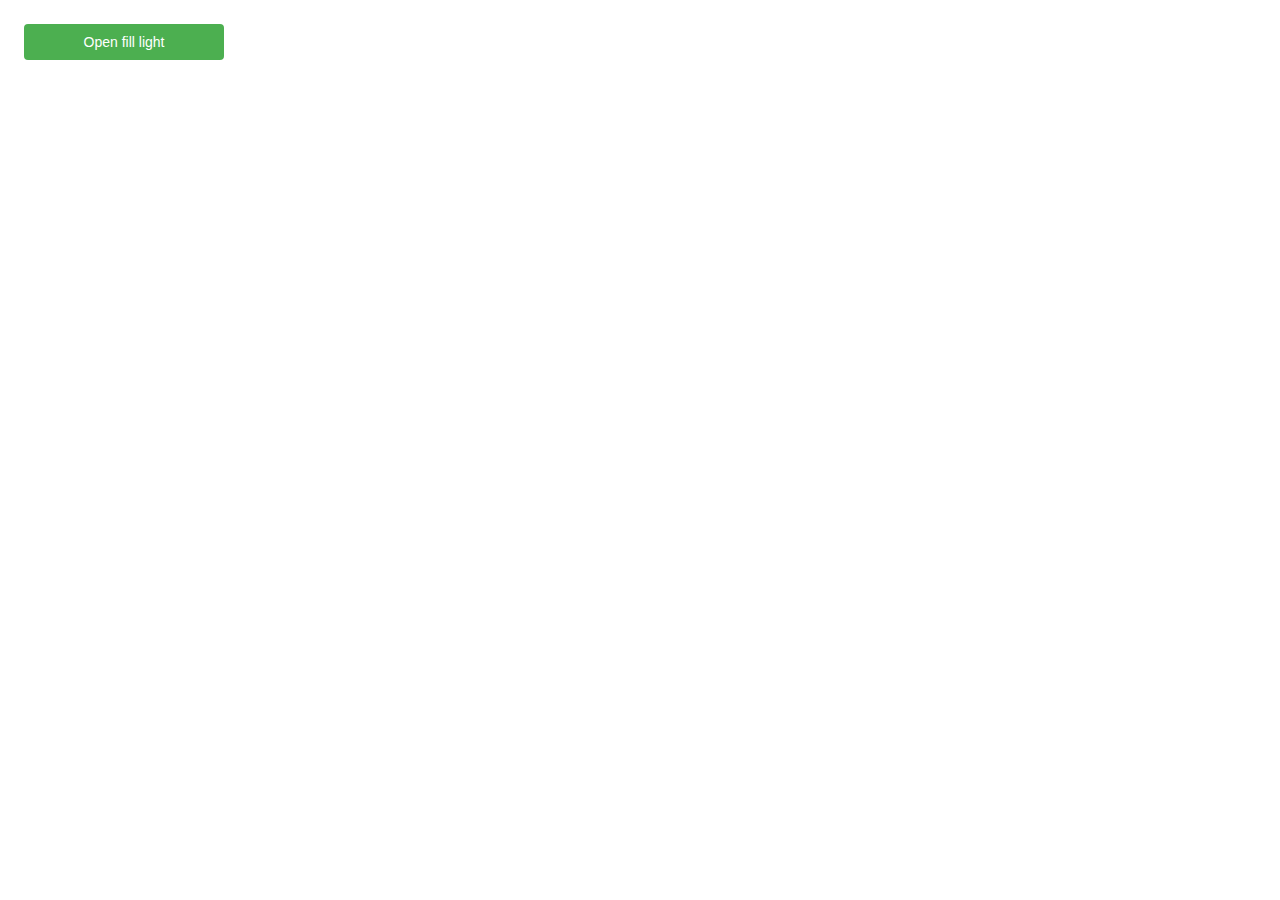
==== popup/popup.html @ 85563792 "完成 补光灯 第一版" ====
<!DOCTYPE html>
<html>

<head>
    <title>Fill Light Settings</title>
    <link rel="stylesheet" href="popup.css">
</head>

<body>
    <div class="container">
        <button id="openLight" class="button">Open fill light</button>
    </div>
    <script src="popup.js"></script>
</body>

</html>
---- popup/popup.css ----
.container {
    width: 200px;
    padding: 16px;
}

.color-picker-container {
    margin: 16px 0;
    text-align: center;
}

#colorPicker {
    width: 100px;
    height: 100px;
    padding: 0;
    border: none;
    cursor: pointer;
}

.preview {
    width: 100%;
    height: 50px;
    border: 1px solid #ccc;
    margin-top: 16px;
    margin-bottom: 16px;
}

.button {
    width: 100%;
    padding: 10px;
    background-color: #4CAF50;
    color: white;
    border: none;
    border-radius: 4px;
    cursor: pointer;
    font-size: 14px;
    transition: background-color 0.3s;
}

.button:hover {
    background-color: #45a049;
}
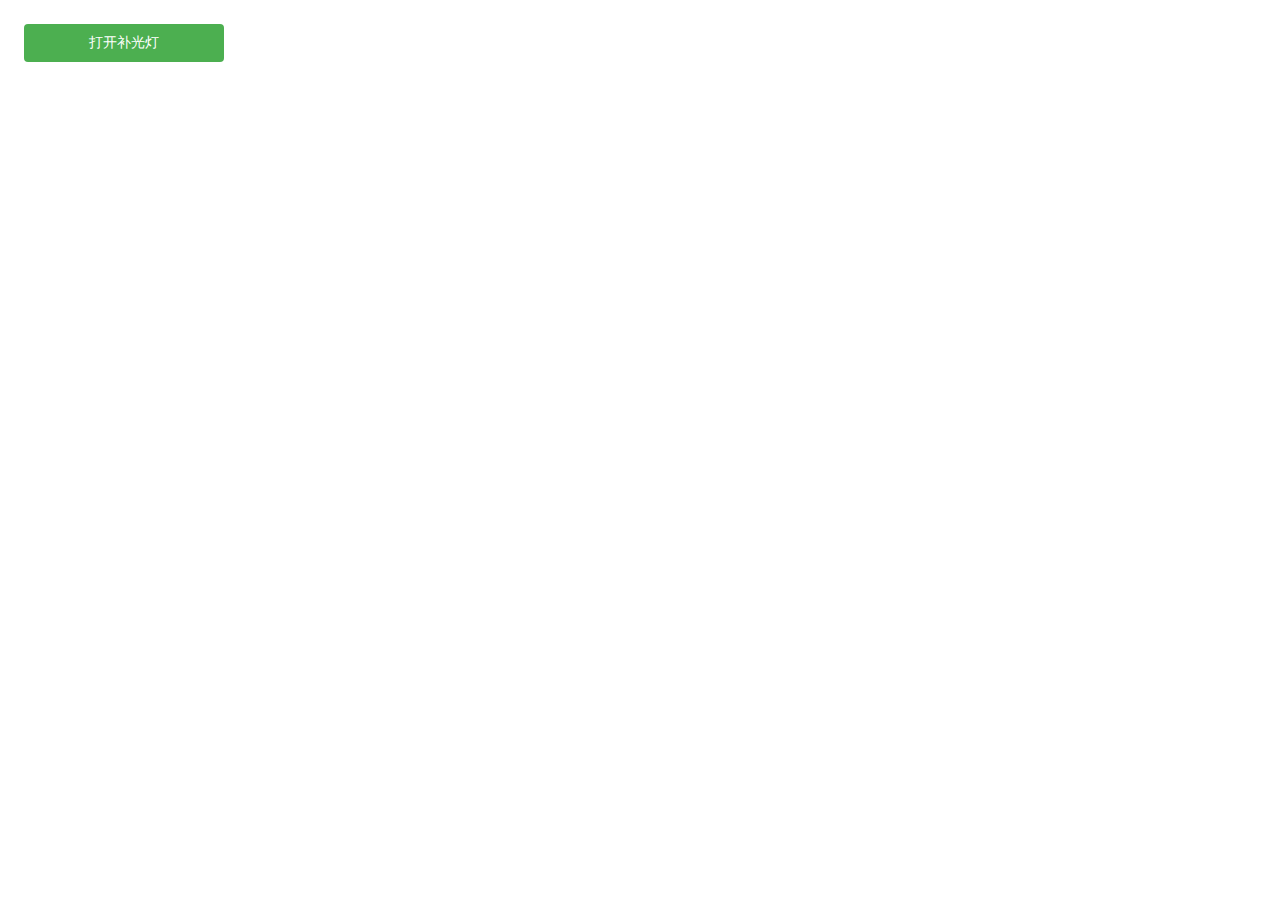
==== commit ca22a105: "opt 名称修改" ====
--- a/popup/popup.html
+++ b/popup/popup.html
@@ -1,14 +1,16 @@
 <!DOCTYPE html>
-<html>
+<html lang="zh">
 
 <head>
-    <title>Fill Light Settings</title>
+    <meta charset="UTF-8">
+    <title>设置面板</title>
     <link rel="stylesheet" href="popup.css">
 </head>
 
 <body>
     <div class="container">
-        <button id="openLight" class="button">Open fill light</button>
+
+        <button id="openLight" class="button">打开补光灯</button>
     </div>
     <script src="popup.js"></script>
 </body>
